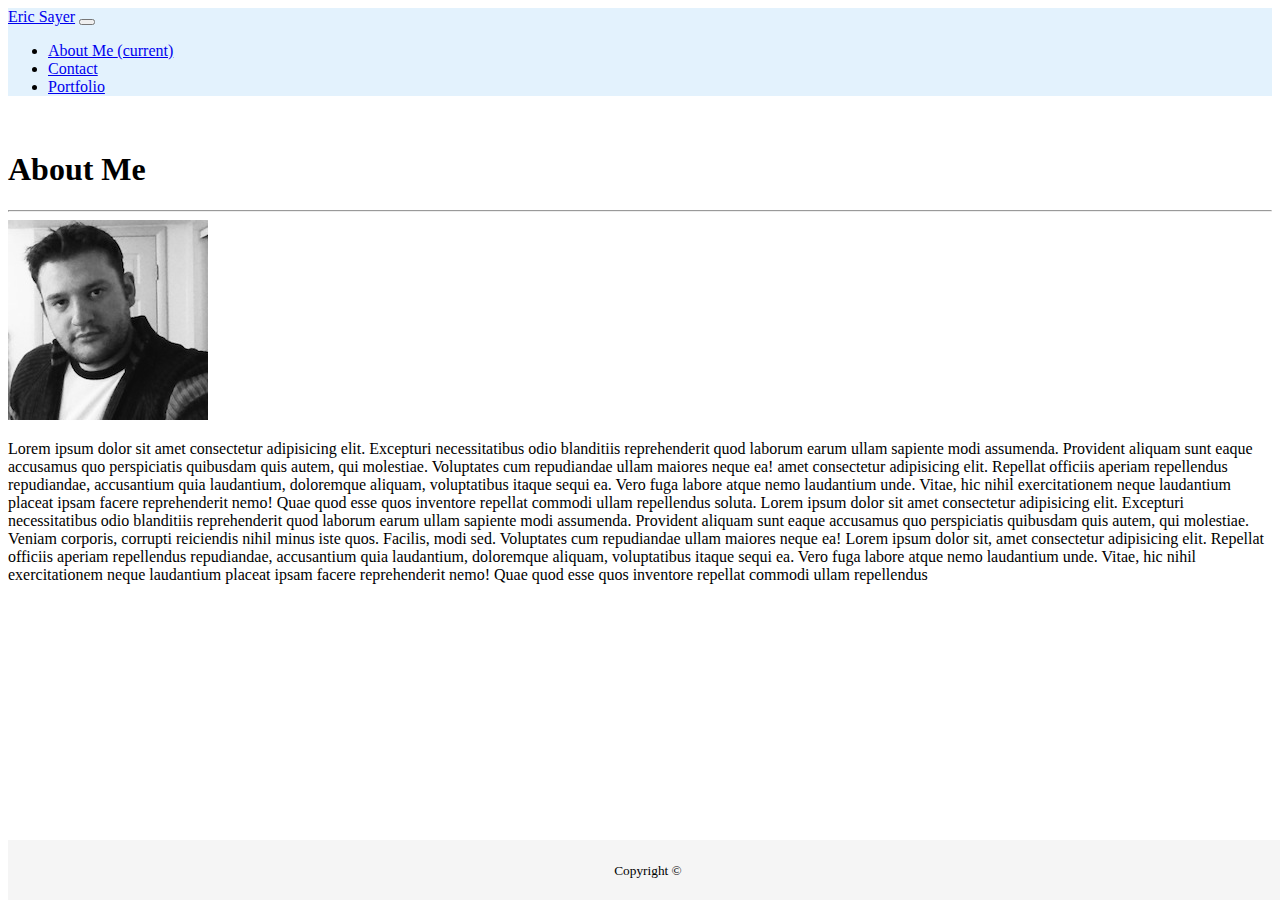
==== index.html @ 6c75b7ed "coded portfolio page some minor adj to other pages" ====
<!DOCTYPE html>
<html lang="en">

<head>
    <meta charset="UTF-8">
    <meta name="viewport" content="width=device-width, initial-scale=1.0">
    <meta http-equiv="X-UA-Compatible" content="ie=edge">
    <link rel="stylesheet" href="https://stackpath.bootstrapcdn.com/bootstrap/4.1.3/css/bootstrap.min.css" integrity="sha384-MCw98/SFnGE8fJT3GXwEOngsV7Zt27NXFoaoApmYm81iuXoPkFOJwJ8ERdknLPMO"
        crossorigin="anonymous">

    <script src="https://code.jquery.com/jquery-3.3.1.slim.min.js" integrity="sha384-q8i/X+965DzO0rT7abK41JStQIAqVgRVzpbzo5smXKp4YfRvH+8abtTE1Pi6jizo"
        crossorigin="anonymous"></script>
    <script src="https://cdnjs.cloudflare.com/ajax/libs/popper.js/1.14.3/umd/popper.min.js" integrity="sha384-ZMP7rVo3mIykV+2+9J3UJ46jBk0WLaUAdn689aCwoqbBJiSnjAK/l8WvCWPIPm49"
        crossorigin="anonymous"></script>
    <script src="https://stackpath.bootstrapcdn.com/bootstrap/4.1.3/js/bootstrap.min.js" integrity="sha384-ChfqqxuZUCnJSK3+MXmPNIyE6ZbWh2IMqE241rYiqJxyMiZ6OW/JmZQ5stwEULTy"
        * crossorigin="anonymous"></script>
    <link rel="stylesheet" href="assets/css/sticky-footer.css">
    <title>Eric Bootstrap Portfolio</title>
</head>

<body>
    <nav class="navbar navbar-expand-lg navbar-light border" style="background-color: #e3f2fd;">
        <a class="navbar-brand" href="#">Eric Sayer</a>
        <button class="navbar-toggler" type="button" data-toggle="collapse" data-target="#navbarSupportedContent"
            aria-controls="navbarSupportedContent" aria-expanded="false" aria-label="Toggle navigation">
            <span class="navbar-toggler-icon"></span>
        </button>

        <div class="collapse navbar-collapse" id="navbarSupportedContent">
            <ul class="navbar-nav ml-auto">
                <li class="nav-item active">
                    <a class="nav-link" href="index.html">About Me <span class="sr-only">(current)</span></a>
                </li>
                <li class="nav-item">
                    <a class="nav-link" href="contact.html">Contact</a>
                </li>
                <li class="nav-item">
                    <a class="nav-link" href="Portfolio.html">Portfolio</a>
                </li>
            </ul>

    </nav>
    <br>
    <div class="container">
        <div class="row">

            <div class="col-md-12">
                <h1 class="h1">About Me</h1>
                <hr>
            </div>

        </div>
        <div class="row">
            <div class="col-md-12 mt-2 border p-2">
                <img src="assets/images/ericbiopic.JPG" alt="eric bio pic" class="pr-3 pb-3 rounded float-left">
                <p>Lorem ipsum dolor sit amet consectetur adipisicing elit. Excepturi
                    necessitatibus
                    odio
                    blanditiis
                    reprehenderit quod laborum earum ullam sapiente modi assumenda. Provident aliquam sunt eaque
                    accusamus quo perspiciatis quibusdam quis autem, qui molestiae. Voluptates cum repudiandae ullam
                    maiores
                    neque
                    ea! amet consectetur adipisicing elit. Repellat officiis aperiam
                    repellendus
                    repudiandae, accusantium quia laudantium, doloremque aliquam, voluptatibus itaque sequi ea.
                    Vero
                    fuga labore atque nemo laudantium unde. Vitae, hic nihil exercitationem neque laudantium
                    placeat
                    ipsam facere reprehenderit nemo! Quae quod esse quos inventore repellat commodi ullam
                    repellendus
                    soluta. Lorem ipsum dolor sit amet consectetur adipisicing elit. Excepturi necessitatibus odio
                    blanditiis
                    reprehenderit quod laborum earum ullam sapiente modi assumenda. Provident aliquam sunt eaque
                    accusamus quo perspiciatis quibusdam quis autem, qui molestiae. Veniam corporis, corrupti
                    reiciendis nihil minus iste quos. Facilis, modi sed. Voluptates cum repudiandae ullam maiores
                    neque
                    ea! Lorem ipsum dolor sit, amet consectetur adipisicing elit. Repellat officiis aperiam
                    repellendus
                    repudiandae, accusantium quia laudantium, doloremque aliquam, voluptatibus itaque sequi ea.
                    Vero
                    fuga labore atque nemo laudantium unde. Vitae, hic nihil exercitationem neque laudantium
                    placeat
                    ipsam facere reprehenderit nemo! Quae quod esse quos inventore repellat commodi ullam
                    repellendus</p>
            </div>

        </div>
    </div>

    <footer class="footer border">
        <div class="container p-3 fontsize-3">
            <span class="text-muted"><small> Copyright &copy;</small></span>
        </div>
    </footer>

</body>

</html>
---- assets/css/sticky-footer.css ----
html {
  position: relative;
  min-height: 100%;
}
body {
  margin-bottom: 60px; /* Margin bottom by footer height */
}
.footer {
  position: absolute;
  bottom: 0;
  width: 100%;
  height: 60px; /* Set the fixed height of the footer here */
  line-height: 60px; /* Vertically center the text there */
  background-color: #f5f5f5;
  text-align: center;
}
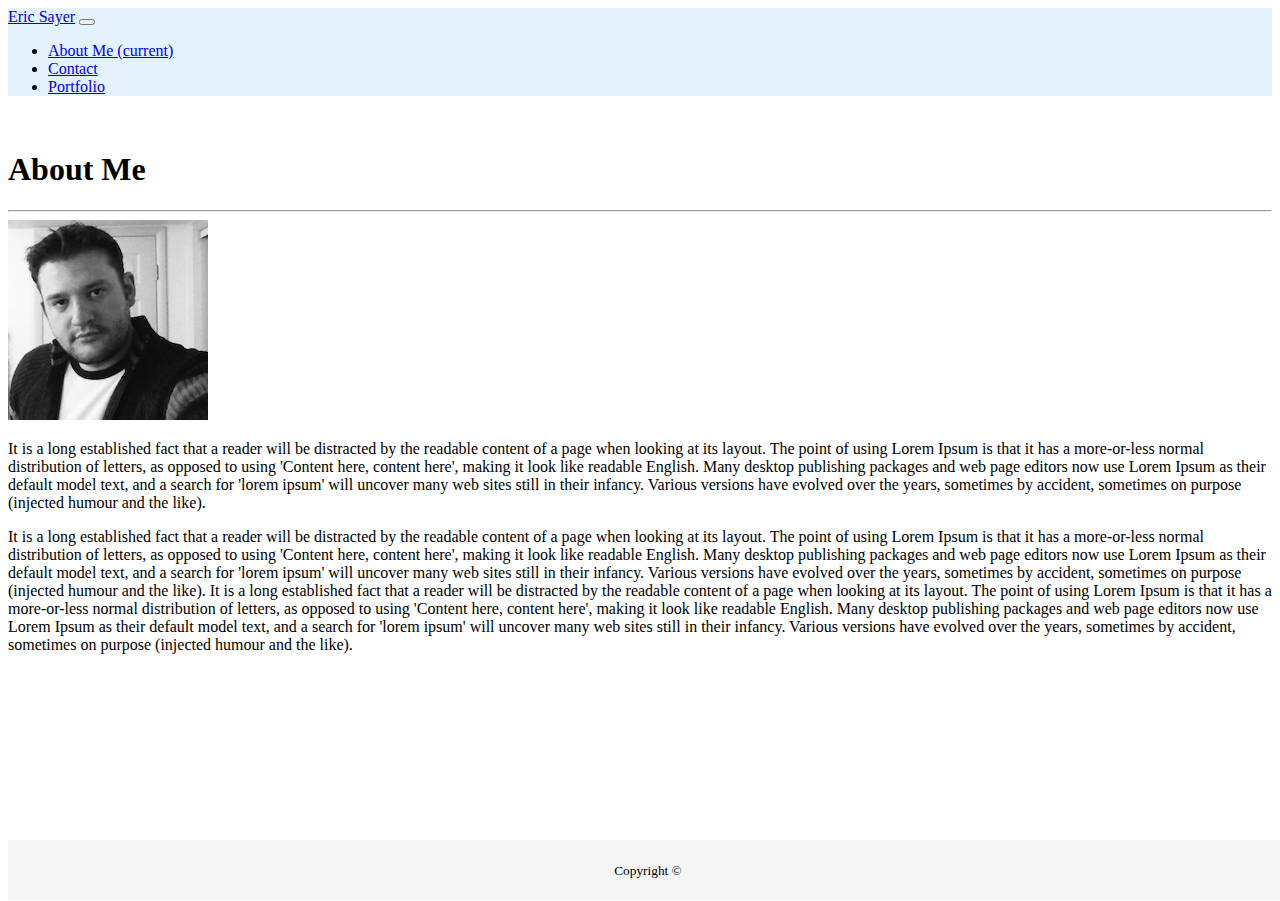
==== commit 382fdb9c: "lorem in english" ====
--- a/index.html
+++ b/index.html
@@ -53,36 +53,27 @@
         <div class="row">
             <div class="col-md-12 mt-2 border p-2">
                 <img src="assets/images/ericbiopic.JPG" alt="eric bio pic" class="pr-3 pb-3 rounded float-left">
-                <p>Lorem ipsum dolor sit amet consectetur adipisicing elit. Excepturi
-                    necessitatibus
-                    odio
-                    blanditiis
-                    reprehenderit quod laborum earum ullam sapiente modi assumenda. Provident aliquam sunt eaque
-                    accusamus quo perspiciatis quibusdam quis autem, qui molestiae. Voluptates cum repudiandae ullam
-                    maiores
-                    neque
-                    ea! amet consectetur adipisicing elit. Repellat officiis aperiam
-                    repellendus
-                    repudiandae, accusantium quia laudantium, doloremque aliquam, voluptatibus itaque sequi ea.
-                    Vero
-                    fuga labore atque nemo laudantium unde. Vitae, hic nihil exercitationem neque laudantium
-                    placeat
-                    ipsam facere reprehenderit nemo! Quae quod esse quos inventore repellat commodi ullam
-                    repellendus
-                    soluta. Lorem ipsum dolor sit amet consectetur adipisicing elit. Excepturi necessitatibus odio
-                    blanditiis
-                    reprehenderit quod laborum earum ullam sapiente modi assumenda. Provident aliquam sunt eaque
-                    accusamus quo perspiciatis quibusdam quis autem, qui molestiae. Veniam corporis, corrupti
-                    reiciendis nihil minus iste quos. Facilis, modi sed. Voluptates cum repudiandae ullam maiores
-                    neque
-                    ea! Lorem ipsum dolor sit, amet consectetur adipisicing elit. Repellat officiis aperiam
-                    repellendus
-                    repudiandae, accusantium quia laudantium, doloremque aliquam, voluptatibus itaque sequi ea.
-                    Vero
-                    fuga labore atque nemo laudantium unde. Vitae, hic nihil exercitationem neque laudantium
-                    placeat
-                    ipsam facere reprehenderit nemo! Quae quod esse quos inventore repellat commodi ullam
-                    repellendus</p>
+                <p>It is a long established fact that a reader will be distracted by the readable content of a page
+                    when looking at its layout. The point of using Lorem Ipsum is that it has a more-or-less normal
+                    distribution of letters, as opposed to using 'Content here, content here', making it look like
+                    readable English. Many desktop publishing packages and web page editors now use Lorem Ipsum as
+                    their default model text, and a search for 'lorem ipsum' will uncover many web sites still in their
+                    infancy. Various versions have evolved over the years, sometimes by accident, sometimes on purpose
+                    (injected humour and the like). </p>
+
+                <p> It is a long established fact that a reader will be distracted by
+                    the readable content of a page when looking at its layout. The point of using Lorem Ipsum is that
+                    it has a more-or-less normal distribution of letters, as opposed to using 'Content here, content
+                    here', making it look like readable English. Many desktop publishing packages and web page editors
+                    now use Lorem Ipsum as their default model text, and a search for 'lorem ipsum' will uncover many
+                    web sites still in their infancy. Various versions have evolved over the years, sometimes by
+                    accident, sometimes on purpose (injected humour and the like). It is a long established fact that a
+                    reader will be distracted by the readable content of a page when looking at its layout. The point
+                    of using Lorem Ipsum is that it has a more-or-less normal distribution of letters, as opposed to
+                    using 'Content here, content here', making it look like readable English. Many desktop publishing
+                    packages and web page editors now use Lorem Ipsum as their default model text, and a search for
+                    'lorem ipsum' will uncover many web sites still in their infancy. Various versions have evolved
+                    over the years, sometimes by accident, sometimes on purpose (injected humour and the like).</p>
             </div>
 
         </div>
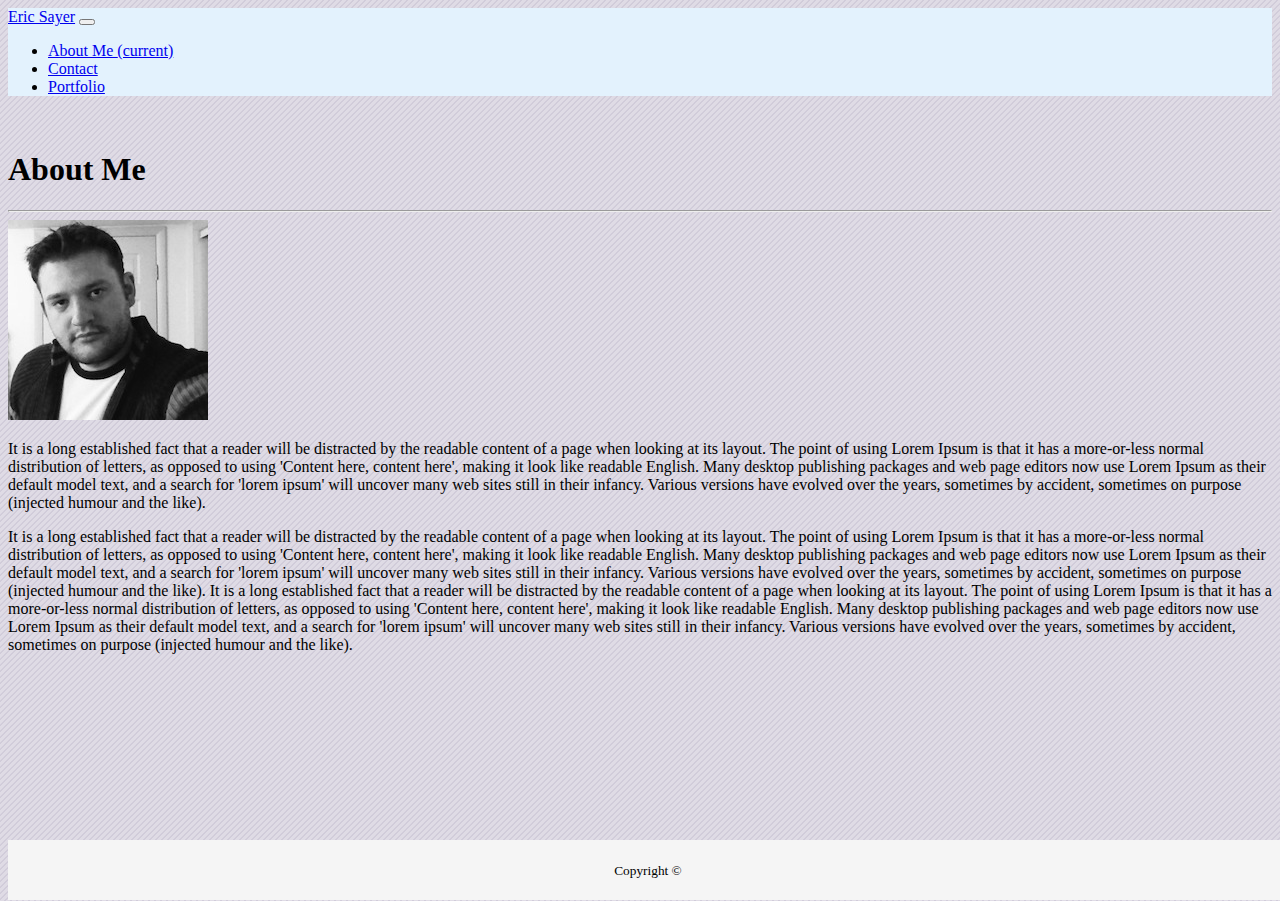
==== commit 1a270ad3: "added background img and style.css overide" ====
--- a/index.html
+++ b/index.html
@@ -14,12 +14,14 @@
         crossorigin="anonymous"></script>
     <script src="https://stackpath.bootstrapcdn.com/bootstrap/4.1.3/js/bootstrap.min.js" integrity="sha384-ChfqqxuZUCnJSK3+MXmPNIyE6ZbWh2IMqE241rYiqJxyMiZ6OW/JmZQ5stwEULTy"
         * crossorigin="anonymous"></script>
+    <link rel="stylesheet" href="assets/css/style.css">
     <link rel="stylesheet" href="assets/css/sticky-footer.css">
     <title>Eric Bootstrap Portfolio</title>
 </head>
 
 <body>
-    <nav class="navbar navbar-expand-lg navbar-light border" style="background-color: #e3f2fd;">
+
+    <nav class="navbar navbar-expand-sm navbar-light border" style="background-color: #e3f2fd;">
         <a class="navbar-brand" href="#">Eric Sayer</a>
         <button class="navbar-toggler" type="button" data-toggle="collapse" data-target="#navbarSupportedContent"
             aria-controls="navbarSupportedContent" aria-expanded="false" aria-label="Toggle navigation">
@@ -40,8 +42,10 @@
             </ul>
 
     </nav>
+
     <br>
-    <div class="container">
+
+    <div class="container bg-white">
         <div class="row">
 
             <div class="col-md-12">
@@ -51,33 +55,45 @@
 
         </div>
         <div class="row">
-            <div class="col-md-12 mt-2 border p-2">
+            <div class="col-md-12 mt-2">
                 <img src="assets/images/ericbiopic.JPG" alt="eric bio pic" class="pr-3 pb-3 rounded float-left">
                 <p>It is a long established fact that a reader will be distracted by the readable content of a page
                     when looking at its layout. The point of using Lorem Ipsum is that it has a more-or-less normal
                     distribution of letters, as opposed to using 'Content here, content here', making it look like
                     readable English. Many desktop publishing packages and web page editors now use Lorem Ipsum as
-                    their default model text, and a search for 'lorem ipsum' will uncover many web sites still in their
-                    infancy. Various versions have evolved over the years, sometimes by accident, sometimes on purpose
+                    their default model text, and a search for 'lorem ipsum' will uncover many web sites still in
+                    their
+                    infancy. Various versions have evolved over the years, sometimes by accident, sometimes on
+                    purpose
                     (injected humour and the like). </p>
 
                 <p> It is a long established fact that a reader will be distracted by
-                    the readable content of a page when looking at its layout. The point of using Lorem Ipsum is that
-                    it has a more-or-less normal distribution of letters, as opposed to using 'Content here, content
-                    here', making it look like readable English. Many desktop publishing packages and web page editors
-                    now use Lorem Ipsum as their default model text, and a search for 'lorem ipsum' will uncover many
+                    the readable content of a page when looking at its layout. The point of using Lorem Ipsum is
+                    that
+                    it has a more-or-less normal distribution of letters, as opposed to using 'Content here,
+                    content
+                    here', making it look like readable English. Many desktop publishing packages and web page
+                    editors
+                    now use Lorem Ipsum as their default model text, and a search for 'lorem ipsum' will uncover
+                    many
                     web sites still in their infancy. Various versions have evolved over the years, sometimes by
-                    accident, sometimes on purpose (injected humour and the like). It is a long established fact that a
-                    reader will be distracted by the readable content of a page when looking at its layout. The point
-                    of using Lorem Ipsum is that it has a more-or-less normal distribution of letters, as opposed to
-                    using 'Content here, content here', making it look like readable English. Many desktop publishing
+                    accident, sometimes on purpose (injected humour and the like). It is a long established fact
+                    that a
+                    reader will be distracted by the readable content of a page when looking at its layout. The
+                    point
+                    of using Lorem Ipsum is that it has a more-or-less normal distribution of letters, as opposed
+                    to
+                    using 'Content here, content here', making it look like readable English. Many desktop
+                    publishing
                     packages and web page editors now use Lorem Ipsum as their default model text, and a search for
                     'lorem ipsum' will uncover many web sites still in their infancy. Various versions have evolved
                     over the years, sometimes by accident, sometimes on purpose (injected humour and the like).</p>
             </div>
 
         </div>
+
     </div>
+
 
     <footer class="footer border">
         <div class="container p-3 fontsize-3">
--- a/assets/css/style.css
+++ b/assets/css/style.css
@@ -0,0 +1,4 @@
+body {
+  background-color: #dfdbe5;
+  background-image: url("data:image/svg+xml,%3Csvg width='6' height='6' viewBox='0 0 6 6' xmlns='http://www.w3.org/2000/svg'%3E%3Cg fill='%239C92AC' fill-opacity='0.4' fill-rule='evenodd'%3E%3Cpath d='M5 0h1L0 6V5zM6 5v1H5z'/%3E%3C/g%3E%3C/svg%3E");
+}
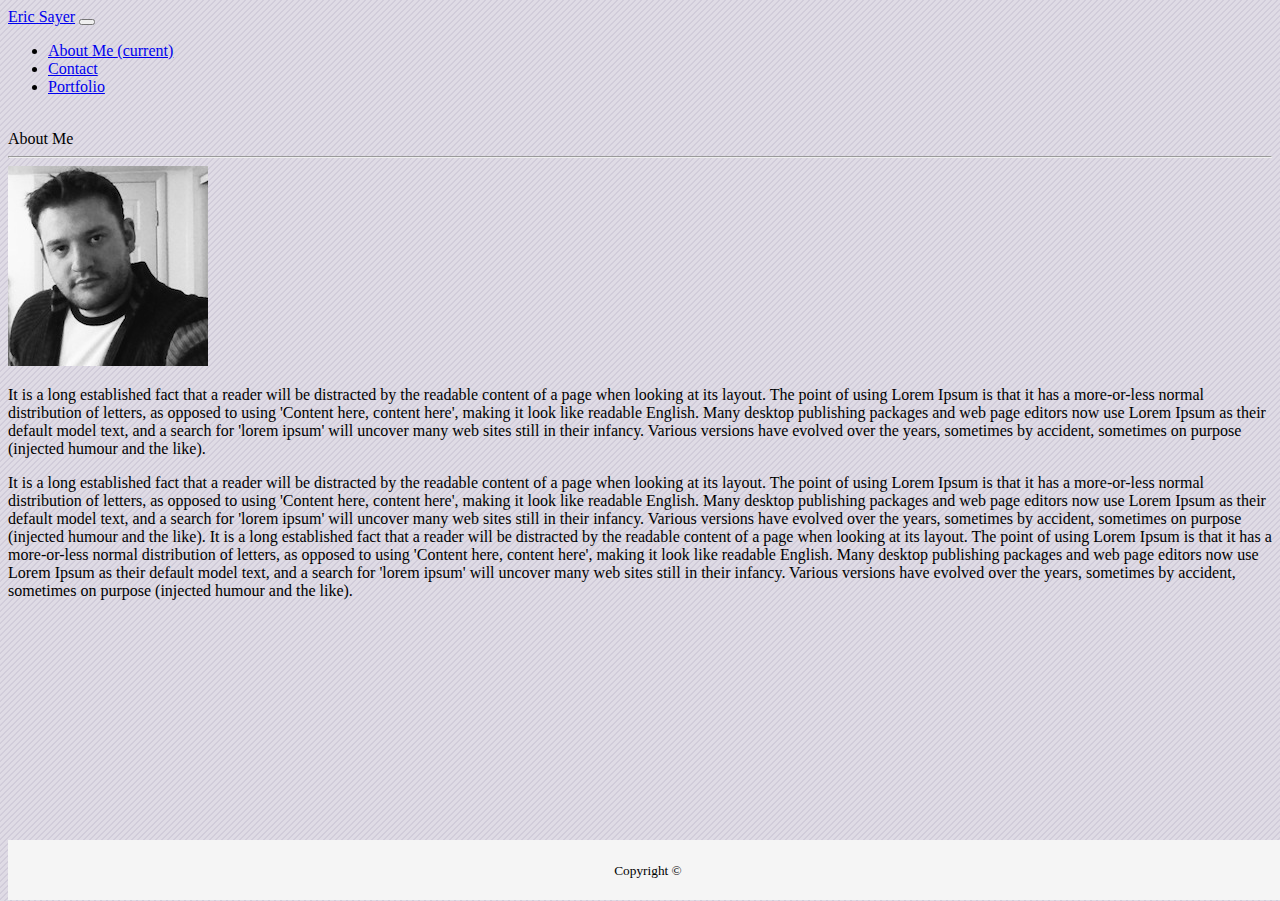
==== commit fff0c563: "fixed bottom border" ====
--- a/index.html
+++ b/index.html
@@ -21,26 +21,27 @@
 
 <body>
 
-    <nav class="navbar navbar-expand-sm navbar-light border" style="background-color: #e3f2fd;">
-        <a class="navbar-brand" href="#">Eric Sayer</a>
-        <button class="navbar-toggler" type="button" data-toggle="collapse" data-target="#navbarSupportedContent"
-            aria-controls="navbarSupportedContent" aria-expanded="false" aria-label="Toggle navigation">
-            <span class="navbar-toggler-icon"></span>
-        </button>
+    <nav class="navbar navbar-expand-sm navbar-dark border bg-info">
+        <div class="container">
+            <a class="navbar-brand" href="#">Eric Sayer</a>
+            <button class="navbar-toggler" type="button" data-toggle="collapse" data-target="#navbarSupportedContent"
+                aria-controls="navbarSupportedContent" aria-expanded="false" aria-label="Toggle navigation">
+                <span class="navbar-toggler-icon"></span>
+            </button>
 
-        <div class="collapse navbar-collapse" id="navbarSupportedContent">
-            <ul class="navbar-nav ml-auto">
-                <li class="nav-item active">
-                    <a class="nav-link" href="index.html">About Me <span class="sr-only">(current)</span></a>
-                </li>
-                <li class="nav-item">
-                    <a class="nav-link" href="contact.html">Contact</a>
-                </li>
-                <li class="nav-item">
-                    <a class="nav-link" href="Portfolio.html">Portfolio</a>
-                </li>
-            </ul>
-
+            <div class="collapse navbar-collapse" id="navbarSupportedContent">
+                <ul class="navbar-nav ml-auto">
+                    <li class="nav-item active">
+                        <a class="nav-link" href="index.html">About Me <span class="sr-only">(current)</span></a>
+                    </li>
+                    <li class="nav-item">
+                        <a class="nav-link" href="contact.html">Contact</a>
+                    </li>
+                    <li class="nav-item">
+                        <a class="nav-link" href="Portfolio.html">Portfolio</a>
+                    </li>
+                </ul>
+            </div>
     </nav>
 
     <br>
@@ -48,8 +49,8 @@
     <div class="container bg-white">
         <div class="row">
 
-            <div class="col-md-12">
-                <h1 class="h1">About Me</h1>
+            <div class="col-md-12 mt-3">
+                <a class="h2 text-info">About Me</a>
                 <hr>
             </div>
 
@@ -95,8 +96,8 @@
     </div>
 
 
-    <footer class="footer border">
-        <div class="container p-3 fontsize-3">
+    <footer class="footer border-top border-info">
+        <div class="container fontsize-3">
             <span class="text-muted"><small> Copyright &copy;</small></span>
         </div>
     </footer>
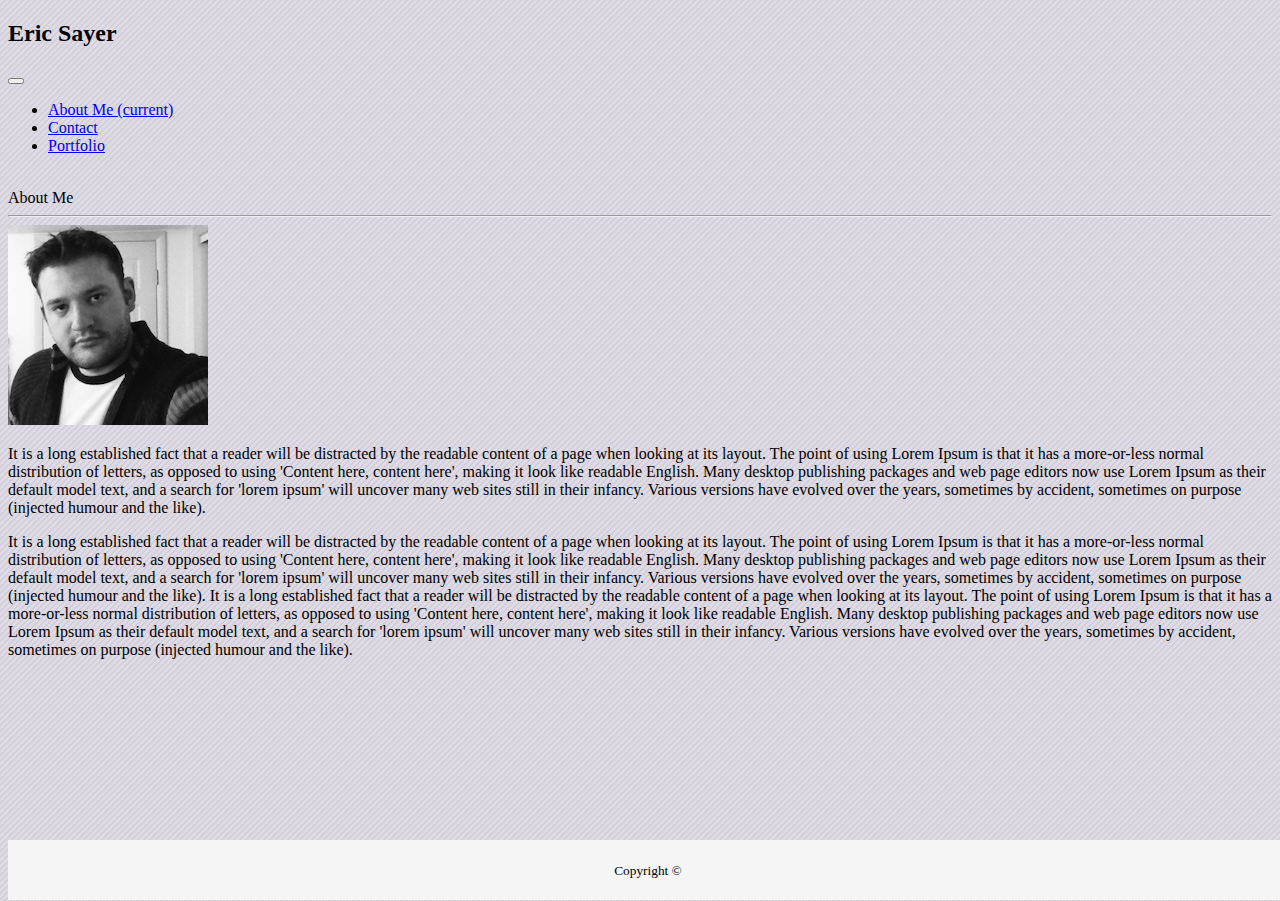
==== commit c2e358b0: "navbar styled like first project" ====
--- a/index.html
+++ b/index.html
@@ -21,9 +21,11 @@
 
 <body>
 
-    <nav class="navbar navbar-expand-sm navbar-dark border bg-info">
-        <div class="container">
-            <a class="navbar-brand" href="#">Eric Sayer</a>
+    <nav class="navbar navbar-expand-sm navbar-light border bg-white p-0">
+        <div class="container p-0">
+            <a class="navbar-brand bg-info p-3 text-light">
+                <h2>Eric Sayer</h2>
+            </a>
             <button class="navbar-toggler" type="button" data-toggle="collapse" data-target="#navbarSupportedContent"
                 aria-controls="navbarSupportedContent" aria-expanded="false" aria-label="Toggle navigation">
                 <span class="navbar-toggler-icon"></span>
@@ -57,8 +59,9 @@
         </div>
         <div class="row">
             <div class="col-md-12 mt-2">
-                <img src="assets/images/ericbiopic.JPG" alt="eric bio pic" class="pr-3 pb-3 rounded float-left">
-                <p>It is a long established fact that a reader will be distracted by the readable content of a page
+                <img src="assets/images/ericbiopic.JPG" alt="eric bio pic" class="pr-2 pb-2 rounded float-left">
+                <p>It is a long established fact that a reader will be distracted by the readable
+                    content of a page
                     when looking at its layout. The point of using Lorem Ipsum is that it has a more-or-less normal
                     distribution of letters, as opposed to using 'Content here, content here', making it look like
                     readable English. Many desktop publishing packages and web page editors now use Lorem Ipsum as
--- a/assets/css/sticky-footer.css
+++ b/assets/css/sticky-footer.css
@@ -1,16 +1,18 @@
+/* pulled stickey footer from bootstrap */
+
 html {
   position: relative;
   min-height: 100%;
 }
 body {
-  margin-bottom: 60px; /* Margin bottom by footer height */
+  margin-bottom: 60px;
 }
 .footer {
   position: absolute;
   bottom: 0;
   width: 100%;
-  height: 60px; /* Set the fixed height of the footer here */
-  line-height: 60px; /* Vertically center the text there */
+  height: 60px;
+  line-height: 60px;
   background-color: #f5f5f5;
   text-align: center;
 }
